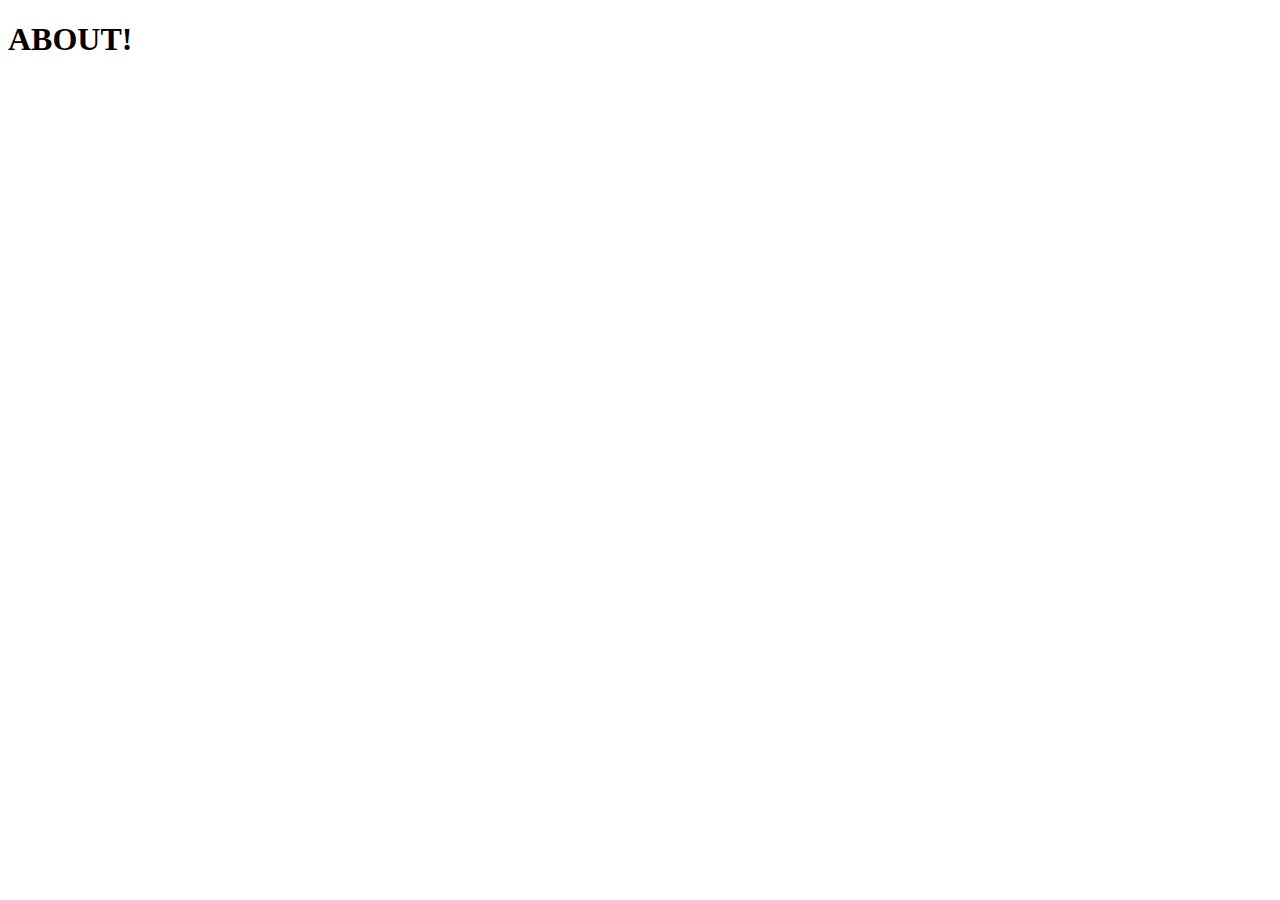
==== pages/about.html @ f61f8664 "Add files via upload" ====
<!DOCTYPE html>
<html>
  <head>
    <title>About</title>
    <link rel="icon" href="../resources/images/favicon.png" type="image/x-icon">
    <link href="../resources/css/index.css" type="text/css" rel="stylesheet">
  </head>
  <body>
    <h1>ABOUT!</h1>
  </body>
</html>
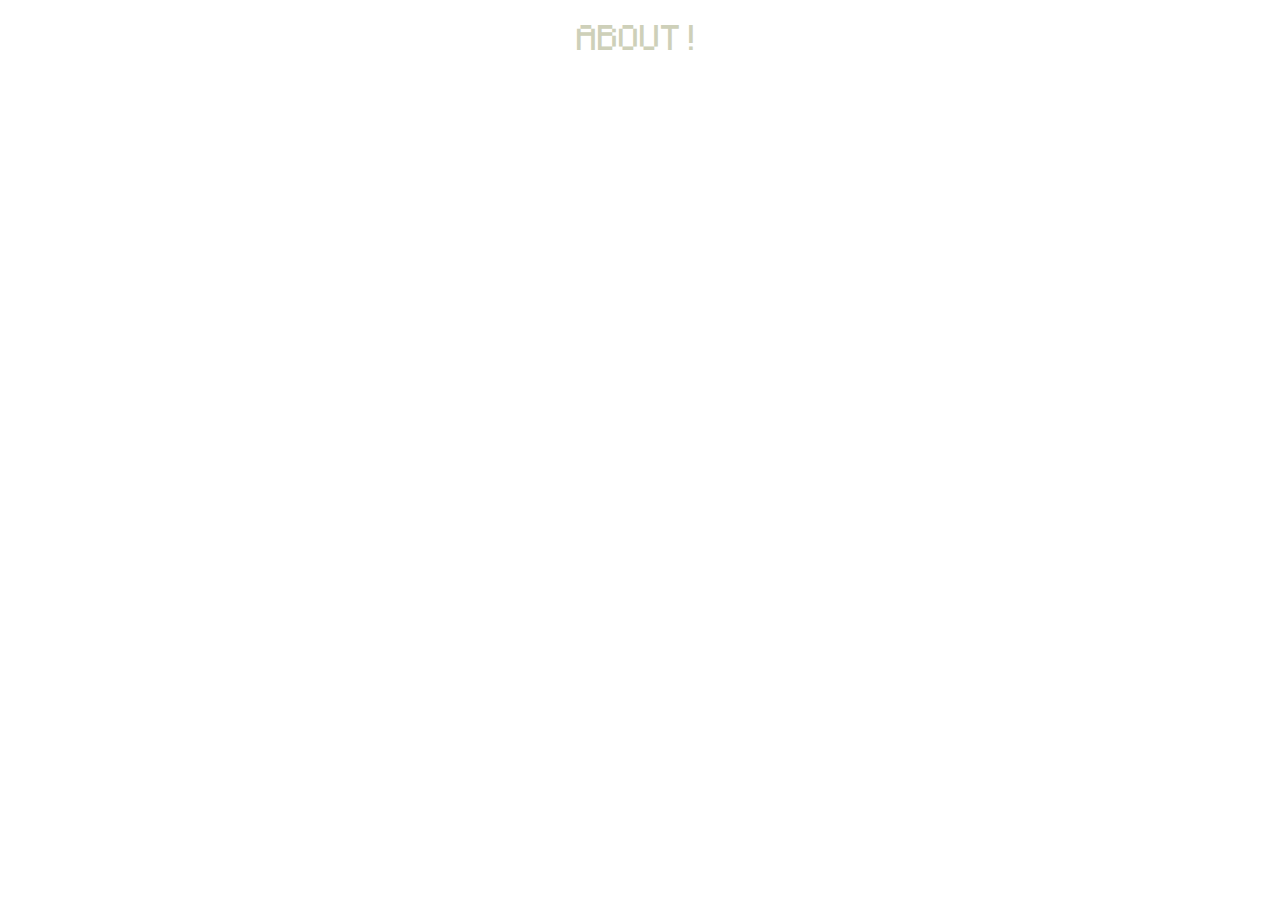
==== commit eba82e4e: "Fixed css links, modified some color variables. Desperately need to refactor all CSS code..." ====
--- a/pages/about.html
+++ b/pages/about.html
@@ -3,7 +3,7 @@
   <head>
     <title>About</title>
     <link rel="icon" href="../resources/images/favicon.png" type="image/x-icon">
-    <link href="../resources/css/index.css" type="text/css" rel="stylesheet">
+    <link href="../resources/css/inner.css" type="text/css" rel="stylesheet">
   </head>
   <body>
     <h1>ABOUT!</h1>
--- a/resources/css/inner.css
+++ b/resources/css/inner.css
@@ -0,0 +1,33 @@
+:root,[data-theme="Green"] {
+  --bg: rgb(131, 146, 116);
+  --bgimg: url("../images/bg_1.png");
+  --layout: url("../images/frame2.png");
+  --title: rgb(206, 208, 185);
+  --text: rgb(87, 100, 73);
+  --extra: rgb(105, 121, 89);
+  
+}
+
+* {
+  font-family:'monocraft', verdana, sans-serif;
+  margin-left: 15px;
+  margin-right: 15px;
+}
+
+h1, h2, h3 {
+  color: var(--title);
+  text-align: center;
+  font-weight: normal;
+}
+
+p, li {
+  color: var(--text);
+  font-weight:normal;
+}
+
+
+
+@font-face{
+  font-family: 'monocraft';
+  src: url(../fonts/Monocraft.ttf);
+}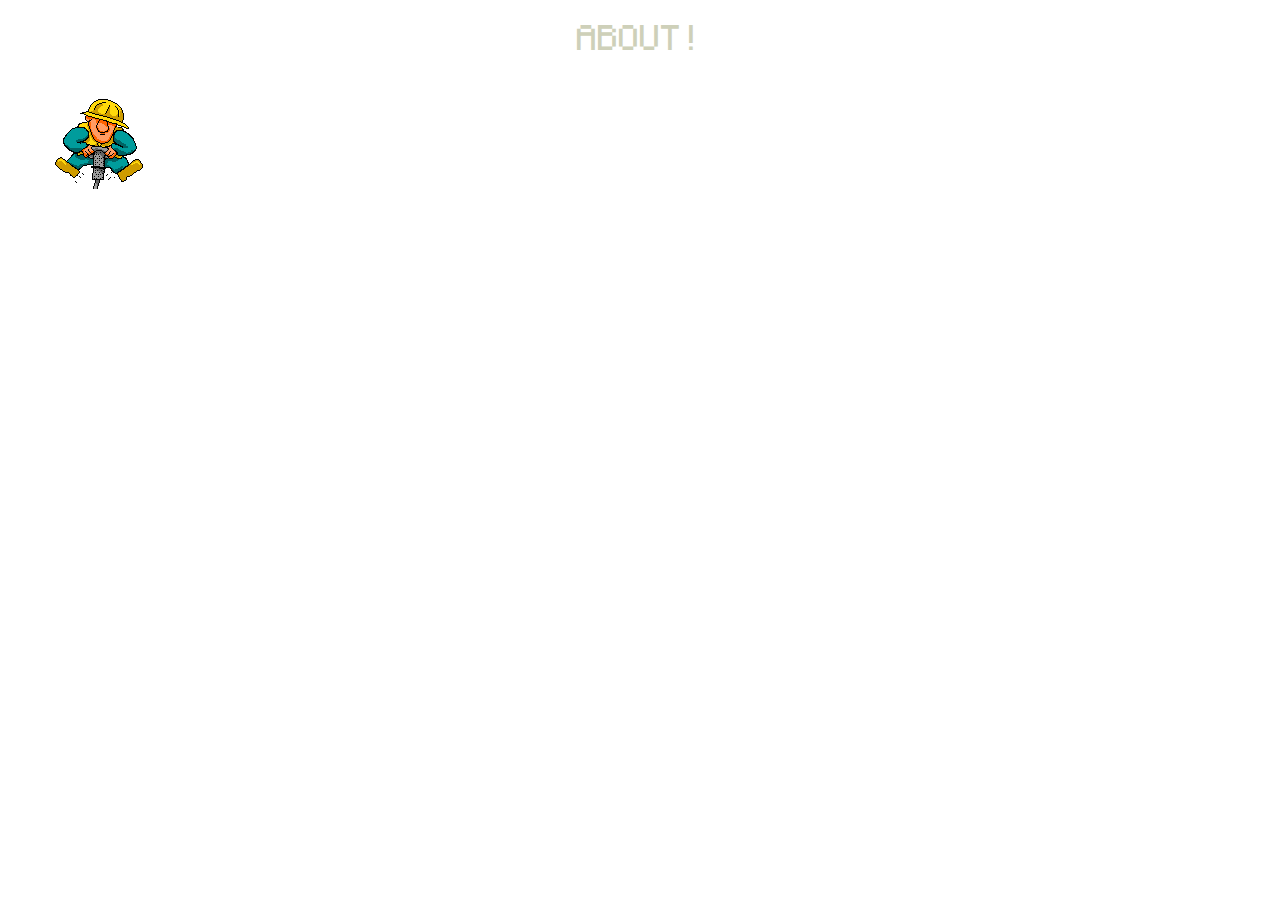
==== commit 7695ef0b: "Added silly construction men and a status <p> :)" ====
--- a/pages/about.html
+++ b/pages/about.html
@@ -7,5 +7,6 @@
   </head>
   <body>
     <h1>ABOUT!</h1>
+    <image src="../resources/images/constr1.gif"/>
   </body>
 </html>--- a/resources/css/inner.css
+++ b/resources/css/inner.css
@@ -25,6 +25,16 @@
   font-weight:normal;
 }
 
+#shellPic {
+  border-style: dotted;
+  border-color: var(--title);
+  max-width: 100%;
+  height: auto;
+  display: block;
+  margin-left: auto;
+  margin-right: auto;
+  width: 75%;
+}
 
 
 @font-face{
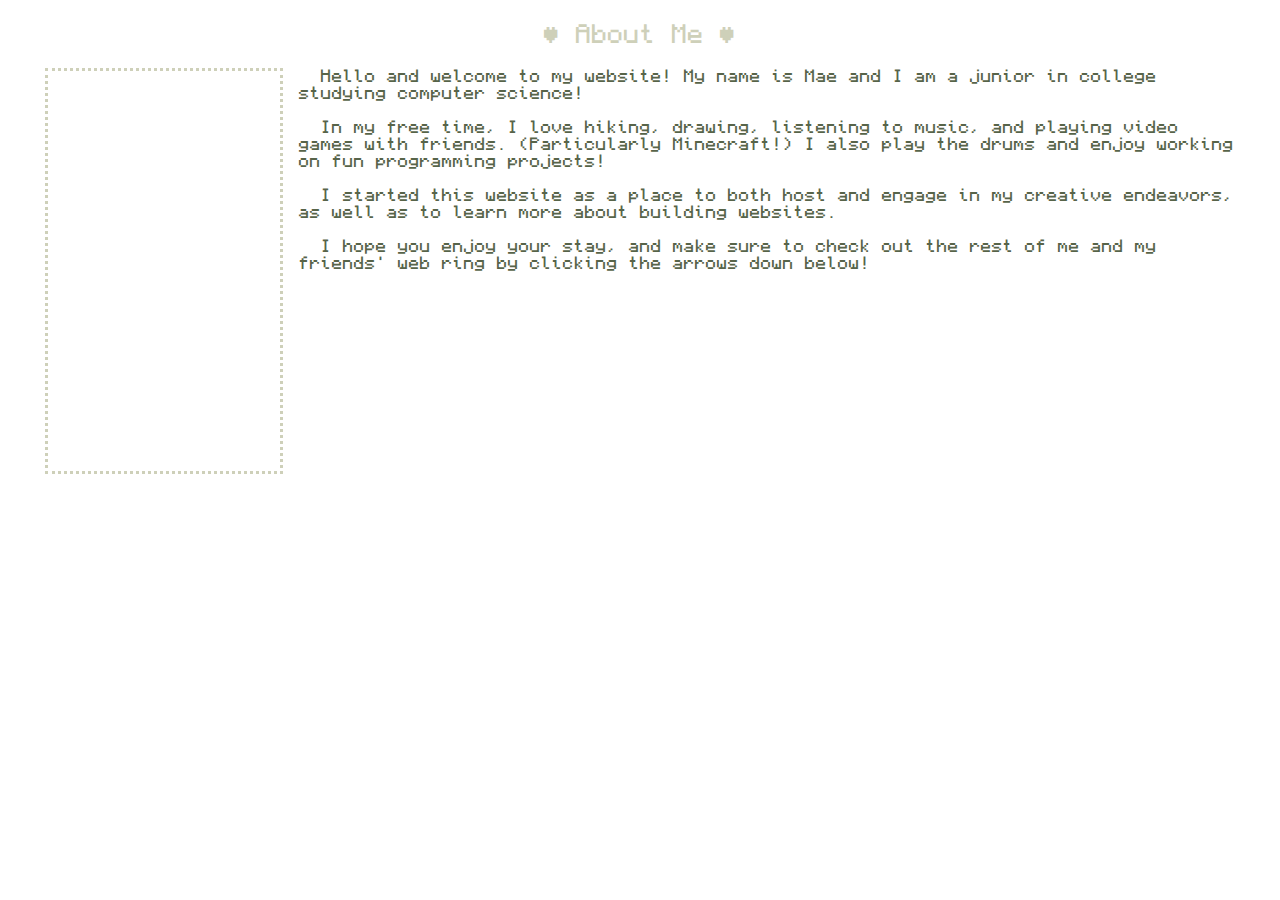
==== commit 814c80b1: "MAJOR update to the About Me page! Used code from my new github project mcSkinModel to display my cu" ====
--- a/pages/about.html
+++ b/pages/about.html
@@ -4,9 +4,70 @@
     <title>About</title>
     <link rel="icon" href="../resources/images/favicon.png" type="image/x-icon">
     <link href="../resources/css/inner.css" type="text/css" rel="stylesheet">
+    <link href="../resources/css/model.css" type="text/css" rel="stylesheet">
+    <script src="../resources/js/modelRotation.js" defer></script>
   </head>
-  <body>
-    <h1>ABOUT!</h1>
-    <image src="../resources/images/constr1.gif"/>
+  <body id="container">
+    <h1>♥ About Me ♥</h1>
+    <div id="container1">
+      <div class="container3d" style="float:left">
+        <div class="scene" data="url" id="model">
+          <div class="head" id="head">
+            <div id="head-front"></div>
+            <div id="head-back"></div>
+            <div id="head-left"></div>
+            <div id="head-right"></div>
+            <div id="head-top"></div>
+            <div id="head-bottom"></div>
+          </div>
+          <div class="body">
+            <div id="body-front"></div>
+            <div id="body-back"></div>
+            <div id="body-left"></div>
+            <div id="body-right"></div>
+            <div id="body-top"></div>
+            <div id="body-bottom"></div>
+          </div>
+          <div class="left-slim-arm">
+            <div id="left-slim-arm-front"></div>
+            <div id="left-slim-arm-back"></div>
+            <div id="left-slim-arm-left"></div>
+            <div id="left-slim-arm-top"></div>
+            <div id="left-slim-arm-bottom"></div>
+          </div>
+          <div class="right-slim-arm">
+            <div id="right-slim-arm-front"></div>
+            <div id="right-slim-arm-back"></div>
+            <div id="right-slim-arm-right"></div>
+            <div id="right-slim-arm-top"></div>
+            <div id="right-slim-arm-bottom"></div>
+          </div>
+          <div class="left-leg">
+            <div id="left-leg-front"></div>
+            <div id="left-leg-back"></div>
+            <div id="left-leg-left"></div>
+            <div id="left-leg-top"></div>
+            <div id="left-leg-bottom"></div>
+          </div>
+          <div class="right-leg">
+            <div id="right-leg-front"></div>
+            <div id="right-leg-back"></div>
+            <div id="right-leg-right"></div>
+            <div id="right-leg-top"></div>
+            <div id="right-leg-bottom"></div>
+          </div>
+        </div>
+      </div>
+    </div>
+    <p>
+      &nbsp&nbspHello and welcome to my website! My name is Mae and I am a junior in college studying computer science!
+      <br><br>
+      &nbsp&nbspIn my free time, I love hiking, drawing, listening to music, and playing video games with friends. (Particularly Minecraft!)
+      I also play the drums and enjoy working on fun programming projects!
+      <br><br>
+      &nbsp&nbspI started this website as a place to both host and engage in my creative endeavors, as well as to learn more about building websites.
+      <br><br>
+      &nbsp&nbspI hope you enjoy your stay, and make sure to check out the rest of me and my friends' web ring by clicking the arrows down below!
+    </p>
   </body>
 </html>--- a/resources/css/inner.css
+++ b/resources/css/inner.css
@@ -8,24 +8,88 @@
   
 }
 
+@font-face{
+  font-family: 'monocraft';
+  src: url(../fonts/Monocraft.ttf);
+}
+
 * {
   font-family:'monocraft', verdana, sans-serif;
-  margin-left: 15px;
-  margin-right: 15px;
+  image-rendering: pixelated;
+  image-rendering: -moz-crisp-edges;
+  image-rendering: crisp-edges;
+  scrollbar-width: thin;
+  scrollbar-color: var(--text) var(--extra);
 }
 
-h1, h2, h3 {
+body {
+  margin-left: 45px;
+  margin-right: 45px;
+}
+
+h1, h2, h3, h4, h5, h6 {
   color: var(--title);
   text-align: center;
   font-weight: normal;
 }
 
+h1 {
+  font-size: 1.5em;
+  line-height:1.5em;
+}
+
+h2 {
+  font-size: 1.3em;
+  line-height:1.3em;
+}
+
+h3 {
+  font-size: 1.17em;
+  line-height:1.17em;
+}
+
+h4 {
+  font-size: 1.17em;
+  line-height:1.17em;
+}
+
 p, li {
   color: var(--text);
   font-weight:normal;
+  text-align: left;
 }
 
-#shellPic {
+th {
+  text-align: center;
+  color: var(--title);
+  border-color: var(--title);
+  border-style: dotted;
+}
+
+td {
+  text-align: center;
+  color: var(--text);
+  border-color: var(--title);
+  border-style: dotted;
+}
+
+#fTable td, #fTable th {
+  width: 150px;
+}
+
+.center {
+  margin-left: auto;
+  margin-right: auto;
+}
+
+.centerImg {
+  display: block;
+  margin-left: auto;
+  margin-right: auto;
+}
+
+.framedPhoto {
+  border-width:1.5px;
   border-style: dotted;
   border-color: var(--title);
   max-width: 100%;
@@ -33,11 +97,5 @@
   display: block;
   margin-left: auto;
   margin-right: auto;
-  width: 75%;
+  width: 90%;
 }
-
-
-@font-face{
-  font-family: 'monocraft';
-  src: url(../fonts/Monocraft.ttf);
-}--- a/resources/css/model.css
+++ b/resources/css/model.css
@@ -0,0 +1,449 @@
+:root {
+    --skin: url(https://crafatar.com/skins/c524c06b-66ff-4256-955c-5a7d6b8f1359);
+  }
+  
+  #container1 {
+    float: left;
+    margin-right: 1em;
+  }
+
+  .container3d {
+    border-style:dotted;
+    border-color:rgb(206, 208, 185);
+    width: fit-content;
+    height: 25rem;
+    padding-inline: 7rem;
+    position: relative;
+    align-items: center;
+    justify-content: center;
+    display: inline-flex;
+    perspective: 50px;
+    perspective-origin: 50% calc(50% - 250px);
+    pointer-events: none;
+    vertical-align: top;
+  }
+  
+  .scene {
+    position: relative;
+    transform-style: preserve-3d;
+    height: fit-content;
+    scale: 10;
+    image-rendering: pixelated;
+    > * {
+      transform-style: preserve-3d;
+    }
+  }
+  
+  .scene div div {
+    image-rendering: pixelated;
+    position: absolute;
+    height: 100%;
+    width: 100%;
+    transform-style: preserve-3d;
+    transform: translate(-50%, -50%);
+  }
+  
+  .scene div div::after {
+    content: " ";
+    position: absolute;
+    align-self: center;
+    height: 100%;
+    width: 100%;
+    scale: 1.125;
+    background: #ffffff01;
+    image-rendering: pixelated;
+  }
+  
+  .scene[data="url"] div div,
+  .scene[data="url"] div div:after {
+    background-image: var(--skin);
+  }
+  
+  /* HEAD */
+  .head {
+    height: 8px;
+    width: 8px;
+  }
+  
+  #head-front {
+    background-position: 56px 56px;
+    transform: translateZ(4px);
+  }
+  
+  #head-back {
+    background-position: 40px 56px;
+    transform: rotateY(180deg) translateZ(4px);
+  }
+  
+  #head-left {
+    background-position: 48px 56px;
+    transform: rotateY(90deg) translateZ(4px);
+  }
+  
+  #head-right {
+    background-position: 64px 56px;
+    transform: rotateY(-90deg) translateZ(4px);
+  }
+  
+  #head-top {
+    background-position: 56px 64px;
+    transform: translateY(-4px) rotateX(90deg);
+  }
+  
+  #head-bottom {
+    background-position: 48px 64px;
+    transform: translateY(4px) rotateX(270deg) rotate(180deg);
+  }
+  
+  /* HEAD OVERLAY */
+  #head-front::after {
+    background-position: 24px 56px;
+    transform: translateZ(0.5px);
+  }
+  
+  #head-back::after {
+    background-position: 8px 56px;
+    transform: translateZ(0.5px);
+  }
+  
+  #head-left::after {
+    background-position: 16px 56px;
+    transform: translateZ(0.5px);
+  }
+  
+  #head-right::after {
+    background-position: 32px 56px;
+    transform: translateZ(0.5px);
+  }
+  
+  #head-top::after {
+    background-position: 24px 64px;
+    transform: translateZ(0.5px);
+  }
+  
+  #head-bottom::after {
+    background-position: 16px 64px;
+    transform: translateZ(0.5px);
+  }
+  
+  /* BODY */
+  .body {
+    width: 8px;
+    height: 12px;
+  }
+  #body-front {
+    background-position: 44px 44px;
+    transform: translateZ(2px);
+  }
+  
+  #body-back {
+    background-position: 32px 44px;
+    transform: rotateY(180deg) translateZ(2px);
+  }
+  
+  #body-left {
+    width: 4px;
+    background-position: 36px 44px;
+    transform: rotateY(90deg) translateZ(6px);
+  }
+  
+  #body-right {
+    width: 4px;
+    background-position: 48px 44px;
+    transform: rotateY(-90deg) translateZ(2px);
+  }
+  
+  #body-top {
+    width: 8px;
+    height: 4px;
+    background-position: 44px 48px;
+    transform: translateY(-2px) rotateX(270deg);
+  }
+  
+  #body-bottom {
+    width: 8px;
+    height: 4px;
+    background-position: 36px 48px;
+    transform: translateY(10px) rotateX(270deg);
+  }
+  
+  /* BODY OVERLAY */
+  #body-front::after {
+    background-position: 44px 28px;
+    transform: translateZ(0.5px);
+  }
+  
+  #body-back::after {
+    background-position: 32px 28px;
+    transform: translateZ(0.5px);
+  }
+  
+  #body-left::after {
+    content: none;
+  }
+  
+  #body-right::after {
+    content: none;
+  }
+  
+  #body-top::after {
+    display:none;
+  }
+  
+  #body-bottom::after {
+    display: none;
+  }
+  
+  /* LEFT ARM */
+  .left-slim-arm {
+    position: absolute;
+    width: 3px;
+    height: 12px;
+    transform: translateX(8px) translateY(-12px);
+  }
+  
+  #left-slim-arm-front {
+    background-position: 28px 12px;
+    transform: translateZ(2px);
+  }
+  
+  #left-slim-arm-back {
+    background-position: 21px 12px;
+    transform: rotateY(180deg) translateZ(2px);
+  }
+  
+  #left-slim-arm-left {
+    width: 4px;
+    background-position: 25px 12px;
+    transform: rotateY(90deg) translateZ(1px);
+  }
+  
+  #left-slim-arm-top {
+    width: 3px;
+    height: 4px;
+    background-position: 28px 16px;
+    transform: translateY(-2px) rotateX(90deg);
+  }
+  
+  #left-slim-arm-bottom {
+    width: 3px;
+    height: 4px;
+    background-position: 25px 16px;
+    transform: translateY(10px) rotateX(270deg);
+  }
+  
+  /* LEFT ARM OVERLAY */
+  #left-slim-arm-front::after {
+    background-position: 12px 12px;
+    transform: translateZ(0.3px);
+  }
+  
+  #left-slim-arm-back::after {
+    background-position: 5px 12px;
+    transform: translateZ(0.3px);
+  }
+  
+  #left-slim-arm-left::after {
+    background-position: 9px 12px;
+    transform: translateZ(0.15px);
+  }
+  
+  #left-slim-arm-top::after {
+    background-position: 12px 16px;
+    transform: translateZ(0.7px);
+  }
+  
+  #left-slim-arm-bottom::after {
+    background-position: 9px 16px;
+    transform: translateZ(0.7px);
+  }
+  
+  /* RIGHT ARM */
+  .right-slim-arm {
+    transform-style: preserve-3d;
+    position: absolute;
+    width: 3px;
+    height: 12px;
+    transform: translateX(-3px) translateY(-12px);
+  }
+  
+  #right-slim-arm-front {
+    background-position: 20px 44px;
+    transform: translateZ(2px);
+  }
+  
+  #right-slim-arm-back {
+    background-position: 13px 44px;
+    transform: rotateY(180deg) translateZ(2px);
+  }
+  
+  #right-slim-arm-right {
+    width: 4px;
+    background-position: 24px 44px;
+    transform: rotateY(270deg) translateZ(2px);
+  }
+  
+  #right-slim-arm-top {
+    width: 3px;
+    height: 4px;
+    background-position: 20px 48px;
+    transform: translateY(-2px) rotateX(90deg);
+  }
+  
+  #right-slim-arm-bottom {
+    width: 3px;
+    height: 4px;
+    background-position: 17px 48px;
+    transform: translateY(10px) rotateX(270deg);
+  }
+  
+  /* RIGHT ARM OVERLAY */
+  #right-slim-arm-front::after {
+    background-position: 20px 28px;
+    transform: translateZ(0.3px);
+  }
+  
+  #right-slim-arm-back::after {
+    background-position: 13px 28px;
+    transform: translateZ(0.3px);
+  }
+  
+  #right-slim-arm-right::after {
+    background-position: 24px 28px;
+    transform: translateZ(0.15px);
+  }
+  
+  #right-slim-arm-top::after {
+    background-position: 20px 32px;
+    transform: translateZ(0.7px);
+  }
+  
+  #right-slim-arm-bottom::after {
+    background-position: 17px 32px;
+    transform: translateZ(0.7px);
+  }
+  
+  /* LEFT LEG */
+  .left-leg {
+    position: absolute;
+    width: 4px;
+    height: 12px;
+    transform: translateX(4px) translateY(0px);
+  }
+  
+  #left-leg-front {
+    background-position: 44px 12px;
+    transform: translateZ(2px);
+  }
+  
+  #left-leg-back {
+    background-position: 36px 12px;
+    transform: rotateY(180deg) translateZ(2px);
+  }
+  
+  #left-leg-left {
+    width: 4px;
+    background-position: 40px 12px;
+    transform: rotateY(90deg) translateZ(2px);
+  }
+  
+  #left-leg-top {
+    width: 4px;
+    height: 4px;
+    background-position: 44px 16px;
+    transform: translateY(-2px) rotateX(90deg);
+  }
+  
+  #left-leg-bottom {
+    width: 4px;
+    height: 4px;
+    background-position: 40px 16px;
+    transform: translateY(10px) rotateX(270deg);
+  }
+  
+  /* LEFT LEG OVERLAY */
+  #left-leg-front::after {
+    background-position: 60px 12px;
+    transform: translateZ(0.3px);
+  }
+  
+  #left-leg-back::after {
+    background-position: 52px 12px;
+    transform: translateZ(0.3px);
+  }
+  
+  #left-leg-left::after {
+    background-position: 56px 12px;
+    transform: translateZ(0.15px);
+  }
+  
+  #left-leg-top::after {
+    display: none;
+  }
+  
+  #left-leg-bottom::after {
+    background-position: 56px 16px;
+    transform: translateZ(0.7px);
+  }
+  
+  /* RIGHT LEG */
+  .right-leg {
+    width: 4px;
+    height: 12px;
+    transform: translateX(0px) translateY(0px);
+  }
+  
+  #right-leg-front {
+    background-position: 60px 44px;
+    transform: translateZ(2px);
+  }
+  
+  #right-leg-back {
+    background-position: 52px 44px;
+    transform: rotateY(180deg) translateZ(2px);
+  }
+  
+  #right-leg-right {
+    width: 4px;
+    background-position: 64px 44px;
+    transform: rotateY(270deg) translateZ(2px);
+  }
+  
+  #right-leg-top {
+    width: 4px;
+    height: 4px;
+    background-position: 60px 48px;
+    transform: translateY(-2px) rotateX(90deg);
+  }
+  
+  #right-leg-bottom {
+    width: 4px;
+    height: 4px;
+    background-position: 56px 48px;
+    transform: translateY(10px) rotateX(270deg);
+  }
+  
+  /* RIGHT LEG OVERLAY */
+  #right-leg-front::after {
+    background-position: 60px 28px;
+    transform: translateZ(0.3px);
+  }
+  
+  #right-leg-back::after {
+    background-position: 52px 28px;
+    transform: translateZ(0.3px);
+  }
+  
+  #right-leg-right::after {
+    background-position: 64px 28px;
+    transform: translateZ(0.15px);
+  }
+  
+  #right-leg-top::after {
+    display: none;
+  }
+  
+  #right-leg-bottom::after {
+    background-position: 56px 32px;
+    transform: translateZ(0.7px);
+  }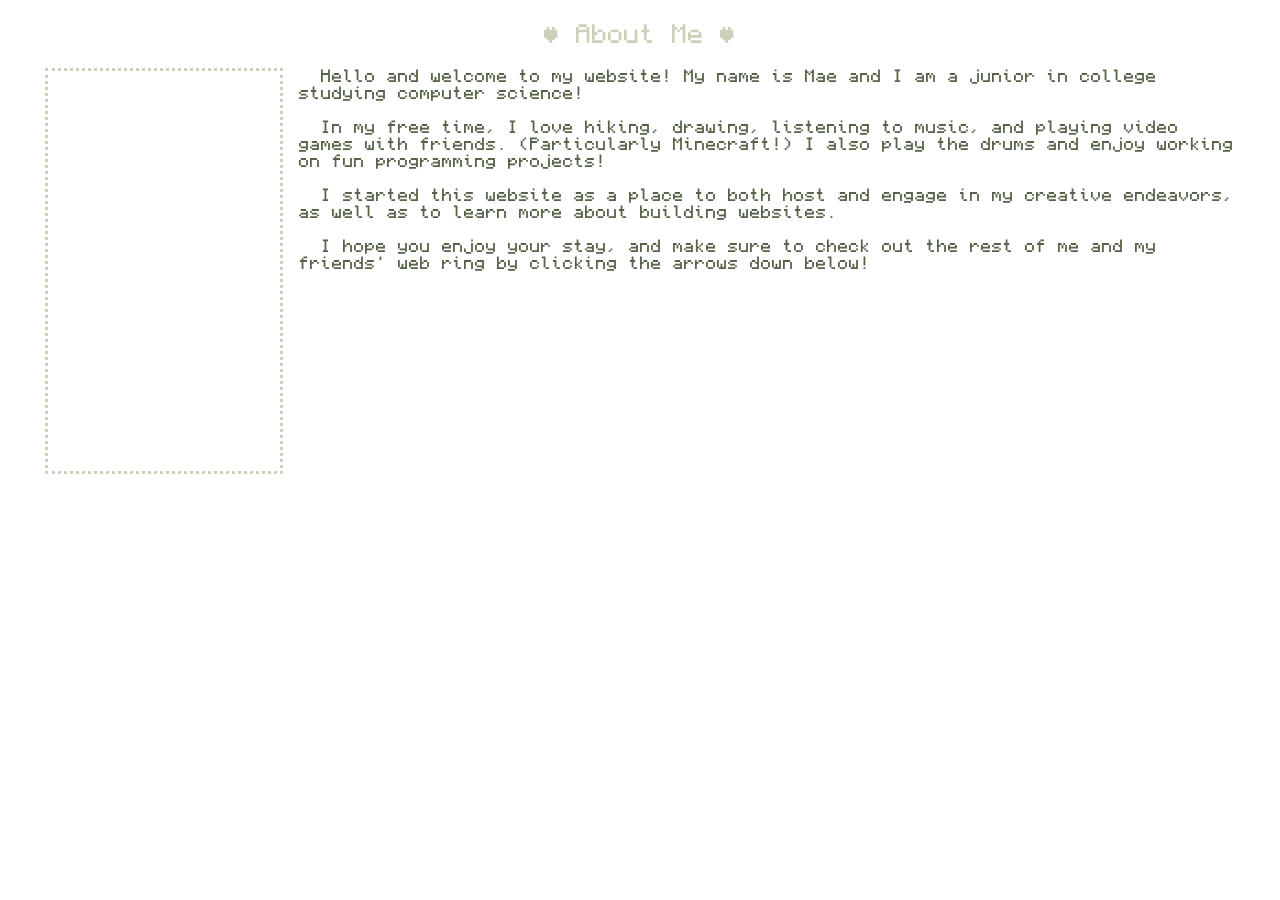
==== commit 52a0c12e: "Made every page (mostly) W3 compliant." ====
--- a/pages/about.html
+++ b/pages/about.html
@@ -1,6 +1,7 @@
 <!DOCTYPE html>
-<html>
+<html lang = "en">
   <head>
+    <meta charset="utf-8">
     <title>About</title>
     <link rel="icon" href="../resources/images/favicon.png" type="image/x-icon">
     <link href="../resources/css/inner.css" type="text/css" rel="stylesheet">
@@ -60,14 +61,14 @@
       </div>
     </div>
     <p>
-      &nbsp&nbspHello and welcome to my website! My name is Mae and I am a junior in college studying computer science!
+      &nbsp;&nbsp;Hello and welcome to my website! My name is Mae and I am a junior in college studying computer science!
       <br><br>
-      &nbsp&nbspIn my free time, I love hiking, drawing, listening to music, and playing video games with friends. (Particularly Minecraft!)
+      &nbsp;&nbsp;In my free time, I love hiking, drawing, listening to music, and playing video games with friends. (Particularly Minecraft!)
       I also play the drums and enjoy working on fun programming projects!
       <br><br>
-      &nbsp&nbspI started this website as a place to both host and engage in my creative endeavors, as well as to learn more about building websites.
+      &nbsp;&nbsp;I started this website as a place to both host and engage in my creative endeavors, as well as to learn more about building websites.
       <br><br>
-      &nbsp&nbspI hope you enjoy your stay, and make sure to check out the rest of me and my friends' web ring by clicking the arrows down below!
+      &nbsp;&nbsp;I hope you enjoy your stay, and make sure to check out the rest of me and my friends' web ring by clicking the arrows down below!
     </p>
   </body>
 </html>--- a/resources/css/model.css
+++ b/resources/css/model.css
@@ -2,6 +2,17 @@
     --skin: url(https://crafatar.com/skins/c524c06b-66ff-4256-955c-5a7d6b8f1359);
   }
   
+  * {
+    image-rendering: pixelated;
+    image-rendering: -moz-crisp-edges;
+    image-rendering: crisp-edges;
+    -ms-interpolation-mode:nearest-neighbor;
+    -webkit-backface-visibility: hidden;
+    -webkit-transform:translate3d(0,0,0);
+    -webkit-transform-style: preserve-3d;
+    filter:progid:DXImageTransform.Microsoft.Blur(PixelRadius='0');
+  }
+
   #container1 {
     float: left;
     margin-right: 1em;
@@ -29,6 +40,7 @@
     height: fit-content;
     scale: 10;
     image-rendering: pixelated;
+    filter:progid:DXImageTransform.Microsoft.Blur(PixelRadius='0');
     > * {
       transform-style: preserve-3d;
     }
